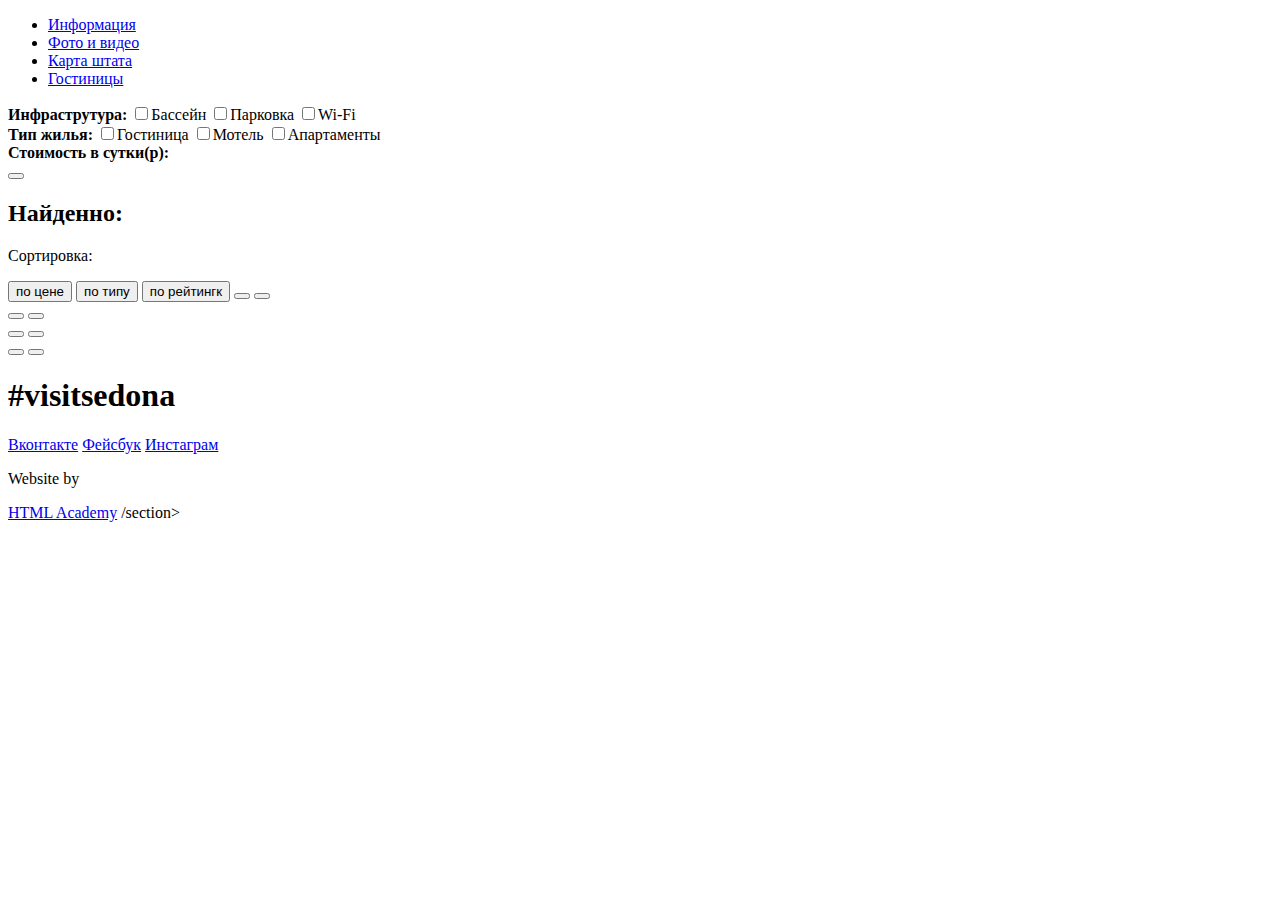
==== catalog.html @ 0bfbb692 "Second page" ====
<!DOCTYPE html>
<html lang="ru">
  <head>
    <meta charset="utf-8">
    <title>HTML Academy: Седона</title>
  </head>
  
  <body>
    
    <header class="main-header">
      <div class="container">
        <nav class="main-navigation">
           <ul>
            <li>
              <a href="#">Информация</a>
            </li>
            <li>
              <a href="#">Фото и видео</a>
            </li>
            <li>
              <a href="#">Карта штата</a>
            </li>
            <li>
              <a href="#">Гостиницы</a>
            </li>
          </ul>  
          <div></div>
        </nav>
      </div>
    </header>

    <form class="options">
      <div class="container">
        
        <div class="options-features">
          <strong>Инфраструтура:</strong>
           <input type="checkbox" id="check1"><label for="check1">Бассейн</label>
           <input type="checkbox" id="check2"><label for="check2">Парковка</label>
           <input type="checkbox" id="check3"><label for="check3">Wi-Fi</label>
        </div>

        <div class="options-features">
          <strong>Тип жилья:</strong>
           <input type="checkbox" id="check4"><label for="check4">Гостиница</label>
           <input type="checkbox" id="check5"><label for="check5">Мотель</label>
           <input type="checkbox" id="check6"><label for="check6">Апартаменты</label>
        </div>

        <div class="options-features">
          <strong>Стоимость в сутки(р):</strong>
          <div></div>
        </div>

        <button></button>
      </div>
    </form>

    <div class="found">
      <div class="container">

        <div class="found-top">
          <h2>Найденно:</h2>
          <div></div>
        
          <p>Сортировка:</p>
          <button class="btn-price">по цене</button>
          <button class="btn-type">по типу</button>
          <button class="btn-rating">по рейтингк</button>

          <button class="btn-most"></button>
          <button class="btn-least"></button>
        </div>

        <div class="found-bot">
          <div>
            <div></div>
            <div></div>
            <button class="details"></button>
            <button class="reserv"></button>
            <div></div>
            <div></div>
          </div>

          <div>
            <div></div>
            <div></div>
            <button class="details"></button>
            <button class="reserv"></button>
            <div></div>
            <div></div>
          </div>

          <div>
            <div></div>
            <div></div>
            <button class="details"></button>
            <button class="reserv"></button>
            <div></div>
            <div></div>
          </div>
        </div> 
      </div> 
    </div>

    <footer class="main-footer">
      <div class="container">
        
      <section class="footer-hashtag">
      <h1>#visitsedona</h1>  
      </section>
        
      <section class="footer-social">
      <a class="social-btn social-btn-vk" href="#">Вконтакте</a>
        <a class="social-btn social-btn-fb" href="#">Фейсбук</a>
        <a class="social-btn social-btn-inst" href="#">Инстаграм</a> 
     </section>
       
      <section class="footer-copyright">
      <p>Website by</p>
        <a class="btn" href="https://htmlacademy.ru">HTML Academy</a>  
        /section>
      </div>
    </footer> 

  </body>
</html>
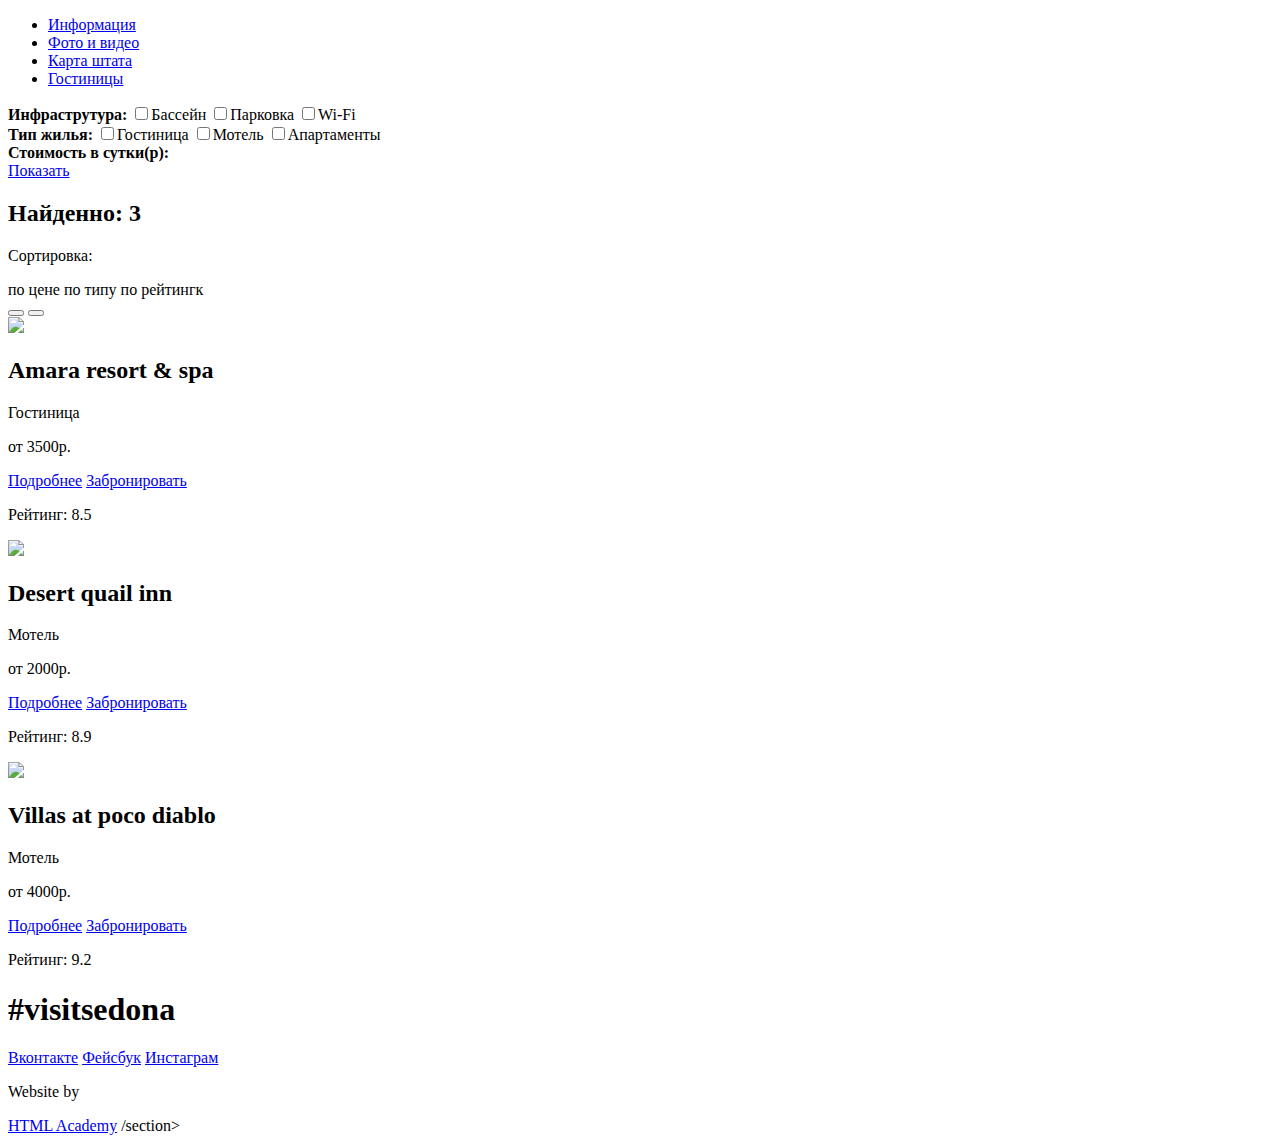
==== commit 5f200079: "Change mistakes, cut img." ====
--- a/catalog.html
+++ b/catalog.html
@@ -10,7 +10,7 @@
     <header class="main-header">
       <div class="container">
         <nav class="main-navigation">
-           <ul>
+          <ul>
             <li>
               <a href="#">Информация</a>
             </li>
@@ -49,9 +49,9 @@
         <div class="options-features">
           <strong>Стоимость в сутки(р):</strong>
           <div></div>
+          <a href="#">Показать</a>
         </div>
 
-        <button></button>
       </div>
     </form>
 
@@ -59,44 +59,78 @@
       <div class="container">
 
         <div class="found-top">
-          <h2>Найденно:</h2>
-          <div></div>
+          <div class="found-top-left">
+            <div>
+              <h2>Найденно: 3</h2>
+            </div>
+          </div>
         
-          <p>Сортировка:</p>
-          <button class="btn-price">по цене</button>
-          <button class="btn-type">по типу</button>
-          <button class="btn-rating">по рейтингк</button>
+          <div class="found-top-middle">
+            <p>Сортировка:</p>
+            <a class="btn-price">по цене</a>
+            <a class="btn-type">по типу</a>
+            <a class="btn-rating">по рейтингк</a>
+          </div>
 
-          <button class="btn-most"></button>
-          <button class="btn-least"></button>
+          <div class="found-top-right">
+            <button class="btn-most"></button>
+            <button class="btn-least"></button>
+          </div>
         </div>
 
         <div class="found-bot">
-          <div>
-            <div></div>
-            <div></div>
-            <button class="details"></button>
-            <button class="reserv"></button>
-            <div></div>
-            <div></div>
+          <div class="found-bot-top">
+            <div class="found-bot-left">
+              <img src="#">
+              <div class="found-bot-text">
+                <h2>Amara resort & spa</h2>
+                <p>Гостиница</p>
+                <p>от 3500р.</p>
+                <a href="#">Подробнее</a>
+                <a href="#">Забронировать</a>
+              </div>
+            </div>
+
+            <div class="found-bot-right">
+              <div></div>
+              <p>Рейтинг: 8.5</p>
+            </div>
           </div>
 
-          <div>
-            <div></div>
-            <div></div>
-            <button class="details"></button>
-            <button class="reserv"></button>
-            <div></div>
-            <div></div>
+          <div class="found-bot-middle">
+            <div class="found-bot-left">
+              <img src="#">
+              <div class="found-bot-text">
+                <h2>Desert quail inn</h2>
+                <p>Мотель</p>
+                <p>от 2000р.</p>
+                <a href="#">Подробнее</a>
+                <a href="#">Забронировать</a>
+              </div>
+            </div>
+
+            <div class="found-bot-right">
+              <div></div>
+              <p>Рейтинг: 8.9</p>
+            </div>
           </div>
 
-          <div>
-            <div></div>
-            <div></div>
-            <button class="details"></button>
-            <button class="reserv"></button>
-            <div></div>
-            <div></div>
+          <div class="found-bot-bot">
+            <div class="found-bot-left">
+              <img src="#">
+              <div class="found-bot-text">
+                <h2>Villas at poco diablo</h2>
+                <p>Мотель</p>
+                <p>от 4000р.</p>
+                <a href="#">Подробнее</a>
+                <a href="#">Забронировать</a>
+              </div>
+            </div>
+
+            <div class="found-bot-right">
+              <div></div>
+              <p>Рейтинг: 9.2</p>
+            </div>
           </div>
         </div> 
       </div> 
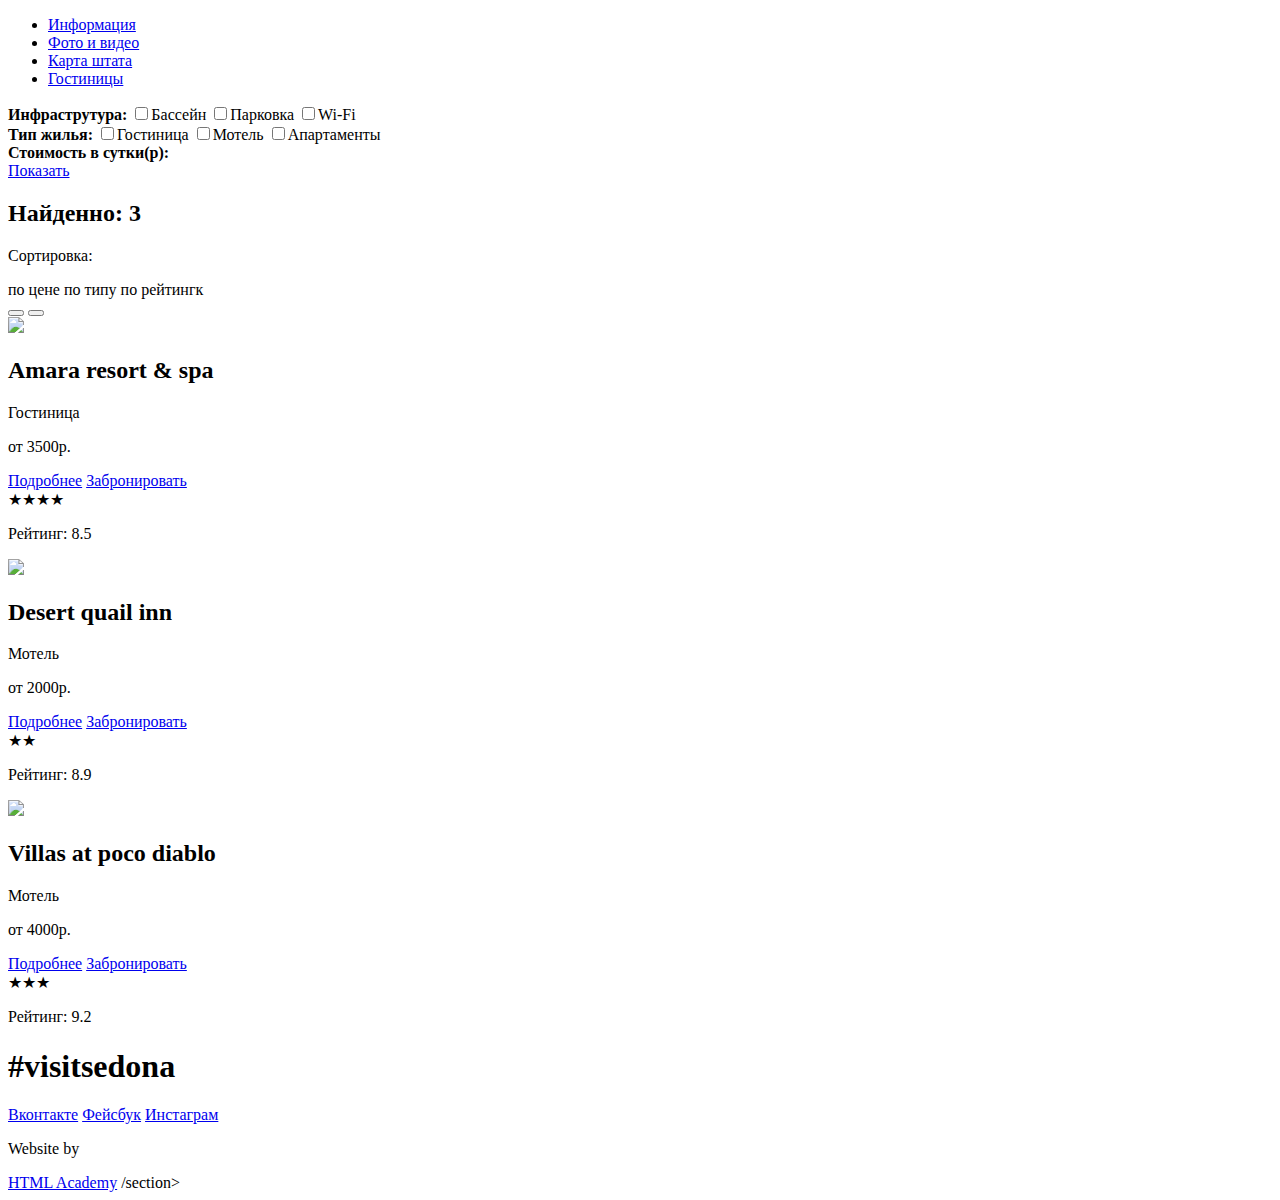
==== commit a301e97a: "add pictures on page" ====
--- a/catalog.html
+++ b/catalog.html
@@ -92,7 +92,7 @@
             </div>
 
             <div class="found-bot-right">
-              <div></div>
+              <span class="rate">★★★★</span>
               <p>Рейтинг: 8.5</p>
             </div>
           </div>
@@ -110,7 +110,7 @@
             </div>
 
             <div class="found-bot-right">
-              <div></div>
+              <span class="rate">★★</span>
               <p>Рейтинг: 8.9</p>
             </div>
           </div>
@@ -128,7 +128,7 @@
             </div>
 
             <div class="found-bot-right">
-              <div></div>
+              <span class="rate">★★★</span>
               <p>Рейтинг: 9.2</p>
             </div>
           </div>
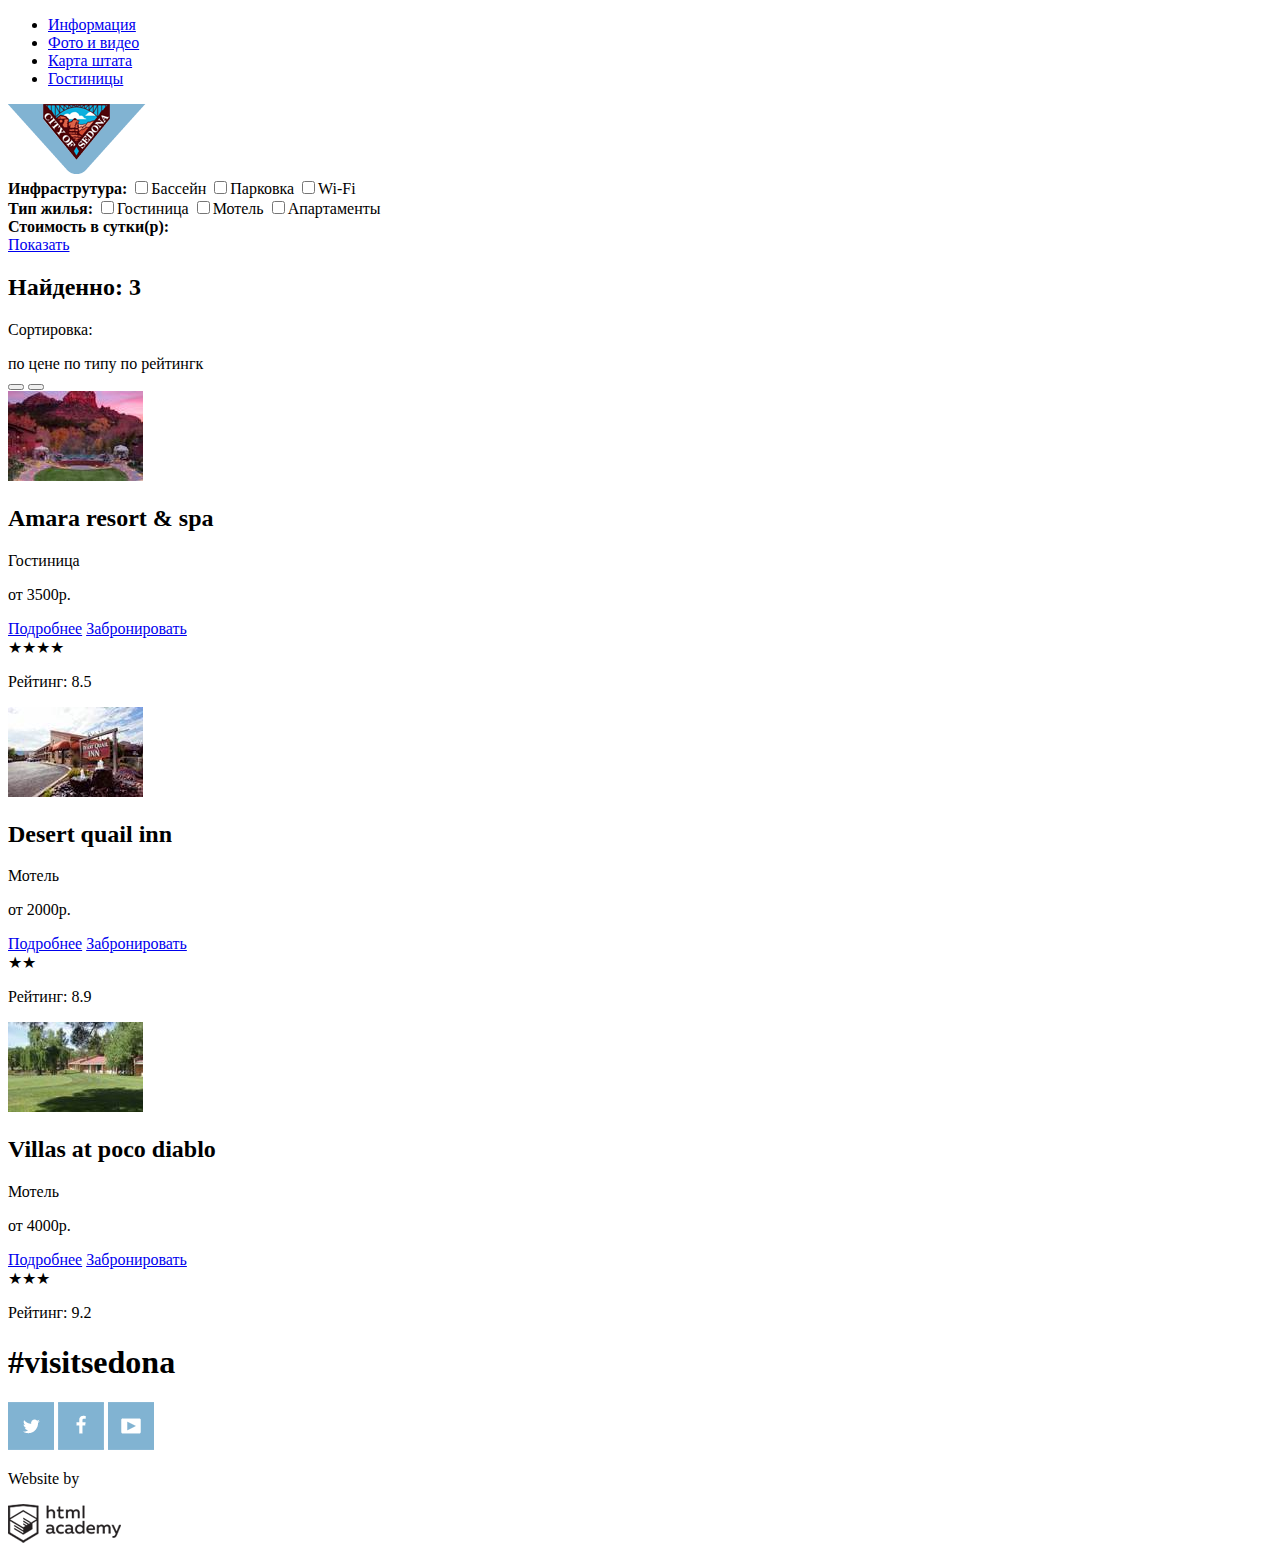
==== commit 84b9786b: "add pictures on second page" ====
--- a/catalog.html
+++ b/catalog.html
@@ -24,7 +24,7 @@
               <a href="#">Гостиницы</a>
             </li>
           </ul>  
-          <div></div>
+          <img src="img/top-menu-logo.png"> 
         </nav>
       </div>
     </header>
@@ -81,7 +81,7 @@
         <div class="found-bot">
           <div class="found-bot-top">
             <div class="found-bot-left">
-              <img src="#">
+              <img src="img/amara-resot.jpg">
               <div class="found-bot-text">
                 <h2>Amara resort & spa</h2>
                 <p>Гостиница</p>
@@ -99,7 +99,7 @@
 
           <div class="found-bot-middle">
             <div class="found-bot-left">
-              <img src="#">
+              <img src="img/desert-qual.jpg">
               <div class="found-bot-text">
                 <h2>Desert quail inn</h2>
                 <p>Мотель</p>
@@ -117,7 +117,7 @@
 
           <div class="found-bot-bot">
             <div class="found-bot-left">
-              <img src="#">
+              <img src="img/villas at pocco diablo.jpg">
               <div class="found-bot-text">
                 <h2>Villas at poco diablo</h2>
                 <p>Мотель</p>
@@ -139,20 +139,20 @@
     <footer class="main-footer">
       <div class="container">
         
-      <section class="footer-hashtag">
-      <h1>#visitsedona</h1>  
-      </section>
+        <section class="footer-hashtag">
+        <h1>#visitsedona</h1>  
+        </section>
         
-      <section class="footer-social">
-      <a class="social-btn social-btn-vk" href="#">Вконтакте</a>
-        <a class="social-btn social-btn-fb" href="#">Фейсбук</a>
-        <a class="social-btn social-btn-inst" href="#">Инстаграм</a> 
-     </section>
+        <section class="footer-social">
+          <a class="social-btn social-btn-vk" href="#"><img src="img/twitter.png"></a>
+          <a class="social-btn social-btn-fb" href="#"><img src="img/facebook.png"></a>
+          <a class="social-btn social-btn-inst" href="#"><img src="img/inst.png"></a> 
+        </section>
        
-      <section class="footer-copyright">
-      <p>Website by</p>
-        <a class="btn" href="https://htmlacademy.ru">HTML Academy</a>  
-        /section>
+        <section class="footer-copyright">
+          <p>Website by</p>
+          <a class="btn" href="https://htmlacademy.ru"><img src="img/html-logo.png"></a>  
+        </section>
       </div>
     </footer> 
 
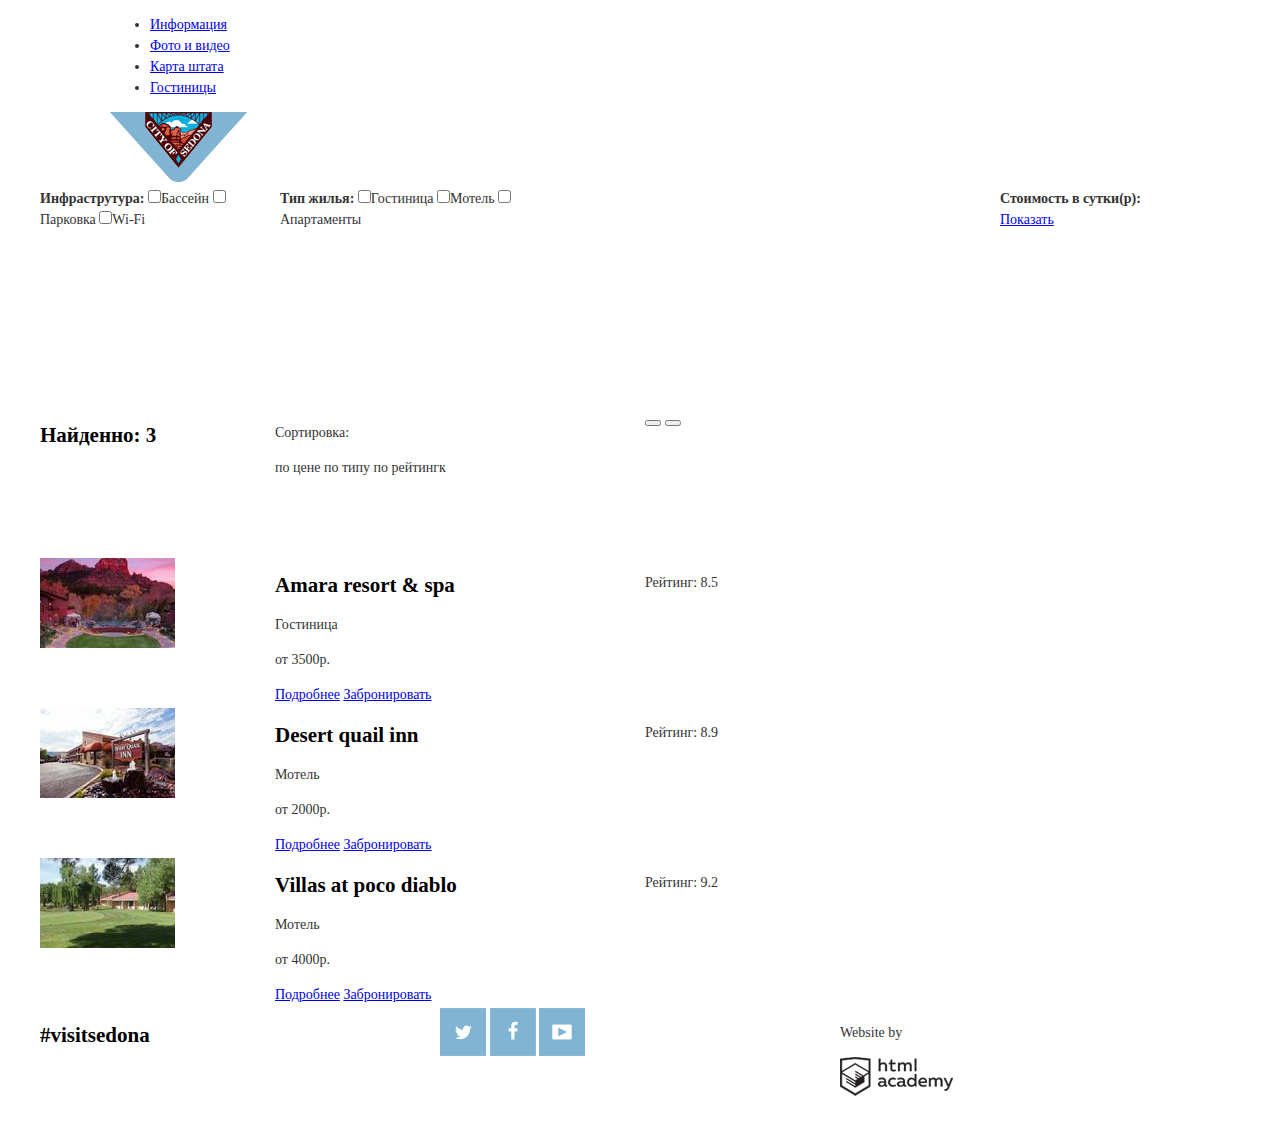
==== commit 7ed08879: "finish grid" ====
--- a/catalog.html
+++ b/catalog.html
@@ -1,162 +1,174 @@
 <!DOCTYPE html>
 <html lang="ru">
-  <head>
-    <meta charset="utf-8">
-    <title>HTML Academy: Седона</title>
-  </head>
-  
-  <body>
-    
-    <header class="main-header">
-      <div class="container">
-        <nav class="main-navigation">
-          <ul>
-            <li>
-              <a href="#">Информация</a>
-            </li>
-            <li>
-              <a href="#">Фото и видео</a>
-            </li>
-            <li>
-              <a href="#">Карта штата</a>
-            </li>
-            <li>
-              <a href="#">Гостиницы</a>
-            </li>
-          </ul>  
-          <img src="img/top-menu-logo.png"> 
-        </nav>
-      </div>
-    </header>
+<head>
+	<meta charset="utf-8">
+	<title>HTML Academy: Седона</title>
+	<link rel="stylesheet" type="text/css" href="css/normalize.css">
+	<link rel="stylesheet" type="text/css" href="css/style.css">
+</head>
 
-    <form class="options">
-      <div class="container">
-        
-        <div class="options-features">
-          <strong>Инфраструтура:</strong>
-           <input type="checkbox" id="check1"><label for="check1">Бассейн</label>
-           <input type="checkbox" id="check2"><label for="check2">Парковка</label>
-           <input type="checkbox" id="check3"><label for="check3">Wi-Fi</label>
-        </div>
+<body>
 
-        <div class="options-features">
-          <strong>Тип жилья:</strong>
-           <input type="checkbox" id="check4"><label for="check4">Гостиница</label>
-           <input type="checkbox" id="check5"><label for="check5">Мотель</label>
-           <input type="checkbox" id="check6"><label for="check6">Апартаменты</label>
-        </div>
+	<header class="main-header">
+		<div class="container">
+			<nav class="main-navigation">
+				<ul>
+					<li>
+						<a href="#">Информация</a>
+					</li>
+					<li>
+						<a href="#">Фото и видео</a>
+					</li>
+					<li>
+						<a href="#">Карта штата</a>
+					</li>
+					<li>
+						<a href="#">Гостиницы</a>
+					</li>
+				</ul>  
+				<img src="img/top-menu-logo.png"> 
+			</nav>
+		</div>
+	</header>
 
-        <div class="options-features">
-          <strong>Стоимость в сутки(р):</strong>
-          <div></div>
-          <a href="#">Показать</a>
-        </div>
+	<div class="options">
+		<div class="container clearfix">
+			<form action="">
 
-      </div>
-    </form>
+				<div class="options-features">
+					<strong>Инфраструтура:</strong>
+					<input type="checkbox" id="check1"><label for="check1">Бассейн</label>
+					<input type="checkbox" id="check2"><label for="check2">Парковка</label>
+					<input type="checkbox" id="check3"><label for="check3">Wi-Fi</label>
+				</div>
 
-    <div class="found">
-      <div class="container">
+				<div class="options-features">
+					<strong>Тип жилья:</strong>
+					<input type="checkbox" id="check4"><label for="check4">Гостиница</label>
+					<input type="checkbox" id="check5"><label for="check5">Мотель</label>
+					<input type="checkbox" id="check6"><label for="check6">Апартаменты</label>
+				</div>
 
-        <div class="found-top">
-          <div class="found-top-left">
-            <div>
-              <h2>Найденно: 3</h2>
-            </div>
-          </div>
-        
-          <div class="found-top-middle">
-            <p>Сортировка:</p>
-            <a class="btn-price">по цене</a>
-            <a class="btn-type">по типу</a>
-            <a class="btn-rating">по рейтингк</a>
-          </div>
+				<div class="options-features right">
+					<strong>Стоимость в сутки(р):</strong>
+					<div></div>
+					<a href="#">Показать</a>
+				</div>
 
-          <div class="found-top-right">
-            <button class="btn-most"></button>
-            <button class="btn-least"></button>
-          </div>
-        </div>
+			</form>
+		</div>
+	</div>
 
-        <div class="found-bot">
-          <div class="found-bot-top">
-            <div class="found-bot-left">
-              <img src="img/amara-resot.jpg">
-              <div class="found-bot-text">
-                <h2>Amara resort & spa</h2>
-                <p>Гостиница</p>
-                <p>от 3500р.</p>
-                <a href="#">Подробнее</a>
-                <a href="#">Забронировать</a>
-              </div>
-            </div>
+	<div class="found-hotels">
+		<div class="container">
 
-            <div class="found-bot-right">
-              <span class="rate">★★★★</span>
-              <p>Рейтинг: 8.5</p>
-            </div>
-          </div>
+			<div class="found clearfix">
+				<div class="found-in">
+					<div>
+						<h2>Найденно: 3</h2>
+					</div>
+				</div>
 
-          <div class="found-bot-middle">
-            <div class="found-bot-left">
-              <img src="img/desert-qual.jpg">
-              <div class="found-bot-text">
-                <h2>Desert quail inn</h2>
-                <p>Мотель</p>
-                <p>от 2000р.</p>
-                <a href="#">Подробнее</a>
-                <a href="#">Забронировать</a>
-              </div>
-            </div>
+				<div class="found-middle">
+					<p>Сортировка:</p>
+					<a class="botton-price">по цене</a>
+					<a class="botton-type">по типу</a>
+					<a class="botton-rating">по рейтингк</a>
+				</div>
 
-            <div class="found-bot-right">
-              <span class="rate">★★</span>
-              <p>Рейтинг: 8.9</p>
-            </div>
-          </div>
+				<div class="found-in right">
+					<button class="botton-most"></button>
+					<button class="botton-least"></button>
+				</div>
+			</div>
 
-          <div class="found-bot-bot">
-            <div class="found-bot-left">
-              <img src="img/villas at pocco diablo.jpg">
-              <div class="found-bot-text">
-                <h2>Villas at poco diablo</h2>
-                <p>Мотель</p>
-                <p>от 4000р.</p>
-                <a href="#">Подробнее</a>
-                <a href="#">Забронировать</a>
-              </div>
-            </div>
+			<div class="found">
+				<div class="found-in">
+					<img src="img/amara-resot.jpg">
+				</div>
 
-            <div class="found-bot-right">
-              <span class="rate">★★★</span>
-              <p>Рейтинг: 9.2</p>
-            </div>
-          </div>
-        </div> 
-      </div> 
-    </div>
+				<div class="found-middle">
+					<h2>Amara resort & spa</h2>
+					<p>Гостиница</p>
+					<p>от 3500р.</p>
+					<a href="#">Подробнее</a>
+					<a href="#">Забронировать</a>
+				</div>
 
-    <footer class="main-footer">
-      <div class="container">
-        
-        <section class="footer-hashtag">
-        <h1>#visitsedona</h1>  
-        </section>
-        
-        <section class="footer-social">
-          <a class="social-btn social-btn-vk" href="#"><img src="img/twitter.png"></a>
-          <a class="social-btn social-btn-fb" href="#"><img src="img/facebook.png"></a>
-          <a class="social-btn social-btn-inst" href="#"><img src="img/inst.png"></a> 
-        </section>
-       
-        <section class="footer-copyright">
-          <p>Website by</p>
-          <a class="btn" href="https://htmlacademy.ru"><img src="img/html-logo.png"></a>  
-        </section>
-      </div>
-    </footer> 
+				<div class="found-in right">
+					<span class="rate"></span>
+					<span class="rate"></span>
+					<span class="rate"></span>
+					<span class="rate"></span>
+					<p>Рейтинг: 8.5</p>
+				</div>
+			</div>
 
-  </body>
+			<div class="found">
+				<div class="found-in">
+					<img src="img/desert-qual.jpg">
+				</div>
+
+				<div class="found-middle">
+					<h2>Desert quail inn</h2>
+					<p>Мотель</p>
+					<p>от 2000р.</p>
+					<a href="#">Подробнее</a>
+					<a href="#">Забронировать</a>
+				</div>
+
+
+				<div class="found-in right">
+					<span class="rate"></span>
+					<span class="rate"></span>
+					<p>Рейтинг: 8.9</p>
+				</div>
+			</div>
+
+			<div class="found">
+				<div class="found-in">
+					<img src="img/villas at pocco diablo.jpg">
+				</div>
+
+				<div class="found-middle">
+					<h2>Villas at poco diablo</h2>
+					<p>Мотель</p>
+					<p>от 4000р.</p>
+					<a href="#">Подробнее</a>
+					<a href="#">Забронировать</a>
+				</div>
+
+				<div class="found-in right">
+					<span class="rate"></span>
+					<span class="rate"></span>
+					<span class="rate"></span>
+					<p>Рейтинг: 9.2</p>
+				</div>
+			</div>
+		</div> 
+	</div>
+
+	<footer class="main-footer">
+		<div class="container">
+
+			<section class="footer-hashtag">
+				<h1>#visitsedona</h1>  
+			</section>
+
+			<section class="footer-social">
+				<a class="social-btn social-btn-vk" href="#"><img src="img/twitter.png"></a>
+				<a class="social-btn social-btn-fb" href="#"><img src="img/facebook.png"></a>
+				<a class="social-btn social-btn-inst" href="#"><img src="img/inst.png"></a> 
+			</section>
+
+			<section class="footer-copyright">
+				<p>Website by</p>
+				<a class="btn" href="https://htmlacademy.ru"><img src="img/html-logo.png"></a>  
+			</section>
+		</div>
+	</footer> 
+
+</body>
 </html>
 
 
--- a/css/style.css
+++ b/css/style.css
@@ -0,0 +1,190 @@
+body {
+	font-size: 14px;
+	line-height: 21px;
+	color: #333333;
+	font-weight: normal;
+	font-family: pt sans;
+}
+
+h1 {
+	font-size: 21px;
+	line-height: 26px;
+	color: #000000;
+	font-weight: bold;
+	font-family: pt sans;
+}
+
+h2 {
+	font-size: 21px;
+	line-height: 21px;
+	color: #000000;
+	font-weight: bold;
+	font-family: pt sans;
+}
+
+.clearfix::after {
+	content: "";
+
+	display: table;
+	clear: both;
+}
+
+.main-header {
+	min-height: 70px;
+}
+
+.container {
+	width: 1200px;
+	margin: 0 auto;
+
+}
+
+.main-navigation {
+	width: 1060px;
+	margin-left: auto;
+	margin-right: auto;
+
+}
+
+.index-logo {
+	height: 355px;
+	width: 460px;
+	margin-right: auto;
+	margin-left: auto;
+	margin-bottom: 25px;
+	margin-top: 60px;
+}
+
+.main-content {
+	width: 1200px;
+	margin-right: auto;
+	margin-left: auto;
+}
+
+.main-bg {
+	margin-bottom: 60px;
+	background-image: url(../img/background-photo.jpg);
+}
+
+.topic {
+	width: 490px;
+	margin-right: auto;
+	margin-left: auto;	
+	margin-bottom: 50px;
+
+}
+
+.reason {
+	clear: both;	
+	width: 1200px;
+	
+}
+
+.reason-features {
+	float: left;
+	width: 400px;
+	min-height:260px;
+}
+
+.reason-features-1 {
+	float: left;
+	width: 400px;
+	min-height:330px;
+}
+
+.bg-reason-1 {
+	float: left;
+	width: 800px; 
+	min-height: 260px;	
+	background-image: url(../img/bg-reason1.jpg);
+}
+
+.bg-reason-2 {
+	float: left;
+	width: 800px; 
+	min-height: 260px;	
+	background-image: url(../img/bg-reason2.jpg);
+}
+
+.button-wrapper {
+	width: 570px;
+	min-height: 480px;
+	margin-right: auto;
+	margin-left: auto;	
+}
+
+.hotels-search {
+	width: 570px;
+	min-height: 85px;
+	margin-bottom: 80px;
+}
+
+.main-footer {
+	min-height: 120px;
+}
+
+
+.footer-hashtag {
+	float: left;
+	width: 400px;
+	min-height: 120px;
+}
+
+.footer-social {
+	float: left;
+	width: 400px;
+	min-height: 120px;
+}
+
+.footer-copyright {
+	float: left;
+	width: 400px;
+	min-height: 120px;
+}
+
+/*catalog*/
+
+.options {
+	clear: both;
+	width: 1200px;
+	margin-left: auto;
+	margin-right: auto;
+}
+
+.options-features {
+	float: left;
+	width: 240px;
+	min-height: 220px;	
+}
+
+.right {
+	float: right;
+}
+
+.found-hotels {
+	width: 1200px;
+	min-height: 540px;
+	margin-left: auto;
+	margin-right: auto;
+}
+
+.found {
+	clear: both;
+	width: 1200px;
+	min-height: 150px;
+	margin-left: auto;
+	margin-right: auto;
+}
+
+.found-in {
+	float: left;
+	width: 235px;
+	min-height: 150px;		
+}
+
+.found-middle {
+	float: left;
+	width: 370px;
+	min-height: 150px;		
+}
+
